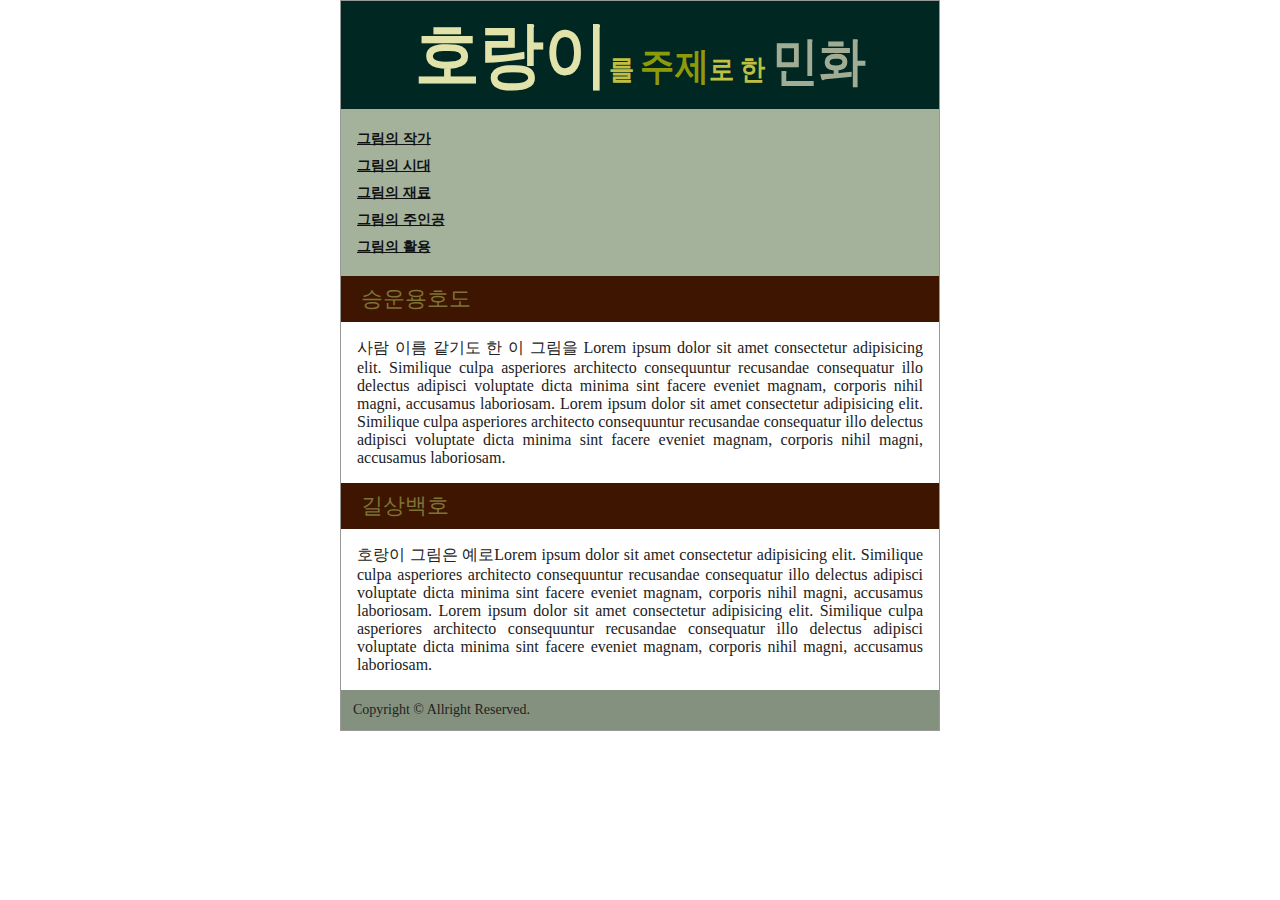
==== displayTbl/index.html @ 9305bc1c "0809_layout2Cols_Drill" ====
<!DOCTYPE html>
<html lang="ko">
<head>
    <meta charset="UTF-8">
    <meta http-equiv="X-UA-Compatible" content="IE=edge">
    <meta name="viewport" content="width=device-width, initial-scale=1.0">
    <title>float 2열 레이아웃</title>
    <link rel="stylesheet" href="style/style.css">
</head>
<body>
    <div id="wrap">
        <header id="header">
            <h1>
                <span>호랑이</span>를
                <span>주제</span>로 한
                <span>민화</span>
            </h1>
        </header>
        <!-- header#header -->
        <nav id="gnb">
            <ul id="mainMenu">
                <li id="mainLi"><a href="#">그림의 작가</a></li>
                <li id="mainLi"><a href="#">그림의 시대</a></li>
                <li id="mainLi"><a href="#">그림의 재료</a></li>
                <li id="mainLi"><a href="#">그림의 주인공</a></li>
                <li id="mainLi"><a href="#">그림의 활용</a></li>
            </ul>
        </nav>
        <!-- nav#gnb -->
        <div id="contents">
            <article>
                <header class="articleTitle">
                    <h2>승운용호도</h2>
                </header>
                <p>
                    사람 이름 같기도 한 이 그림을 Lorem ipsum dolor sit amet consectetur adipisicing elit. Similique culpa asperiores architecto consequuntur recusandae consequatur illo delectus adipisci voluptate dicta minima sint facere eveniet magnam, corporis nihil magni, accusamus laboriosam.
                    Lorem ipsum dolor sit amet consectetur adipisicing elit. Similique culpa asperiores architecto consequuntur recusandae consequatur illo delectus adipisci voluptate dicta minima sint facere eveniet magnam, corporis nihil magni, accusamus laboriosam.
                </p>
            </article>
            <article>
                <header class="articleTitle">
                    <h2>길상백호</h2>
                </header>
                <p>
                    호랑이 그림은 예로Lorem ipsum dolor sit amet consectetur adipisicing elit. Similique culpa asperiores architecto consequuntur recusandae consequatur illo delectus adipisci voluptate dicta minima sint facere eveniet magnam, corporis nihil magni, accusamus laboriosam.
                    Lorem ipsum dolor sit amet consectetur adipisicing elit. Similique culpa asperiores architecto consequuntur recusandae consequatur illo delectus adipisci voluptate dicta minima sint facere eveniet magnam, corporis nihil magni, accusamus laboriosam.
                </p>
            </article>
        </div>
        <footer id="footer">
            Copyright &copy; Allright Reserved.
        </footer>
    </div>
</body>
</html>
---- displayTbl/style/style.css ----
@charset "UTF-8";
/* reset 시작 */
* {
  color: #222;

  box-sizing: border-box;
  margin: 0;
  padding: 0;
}

ul {
  list-style: none;
}
a {
  font-weight: bold;
  font-size: 14px;
  color: #111;
}
a:hover {
  color: #41644b;
}
/* reset 끝 */

/* div#wrap 시작 */
div#wrap {
  margin: 0 auto;
  width: 600px;
  border: 1px solid #999;
}

/* div#wrap 끝 */
/* header#header 시작 */

header#header {
  background-color: #002722;
  padding: 6px;
}

#header h1 {
  color: #bfc043;
  text-align: center;
  font-size: 28px;
  transform: scaleX(0.9);
}

#header h1 span:first-child {
  color: #e2e3aa;
  font-size: 72px;
}

#header h1 span:nth-child(2) {
  color: #8d9a0a;
  font-size: 38px;
}

#header h1 span:last-child {
  color: #a1ac95;
  font-size: 52px;
}

/* header#header 끝 */

/* main#main 시작 */

/* nav#gnb 시작 */

nav#gnb {
  padding: 16px;
  background-color: #a5b29b;
}

#gnb li {
  line-height: 26px;
}

/* nav#gnb 끝 */

/* div#contents 시작 */

div#contents h2 {
  font-size: 22px;
  padding: 8px;
  font-weight: normal;
  padding-left: 20px;
  font-family: 궁서체;
  color: #7c7336;
  background-color: #3e1500;
}

div#contents p {
  text-align: justify;
  padding: 16px;
}

/* div#contents 끝 */
/* main#main 끝 */
/* footer#footer 시작 */

footer#footer {
  background-color: #84917e;
  font-size: 14px;
  padding: 12px;
}

/* footer#footer 끝 */
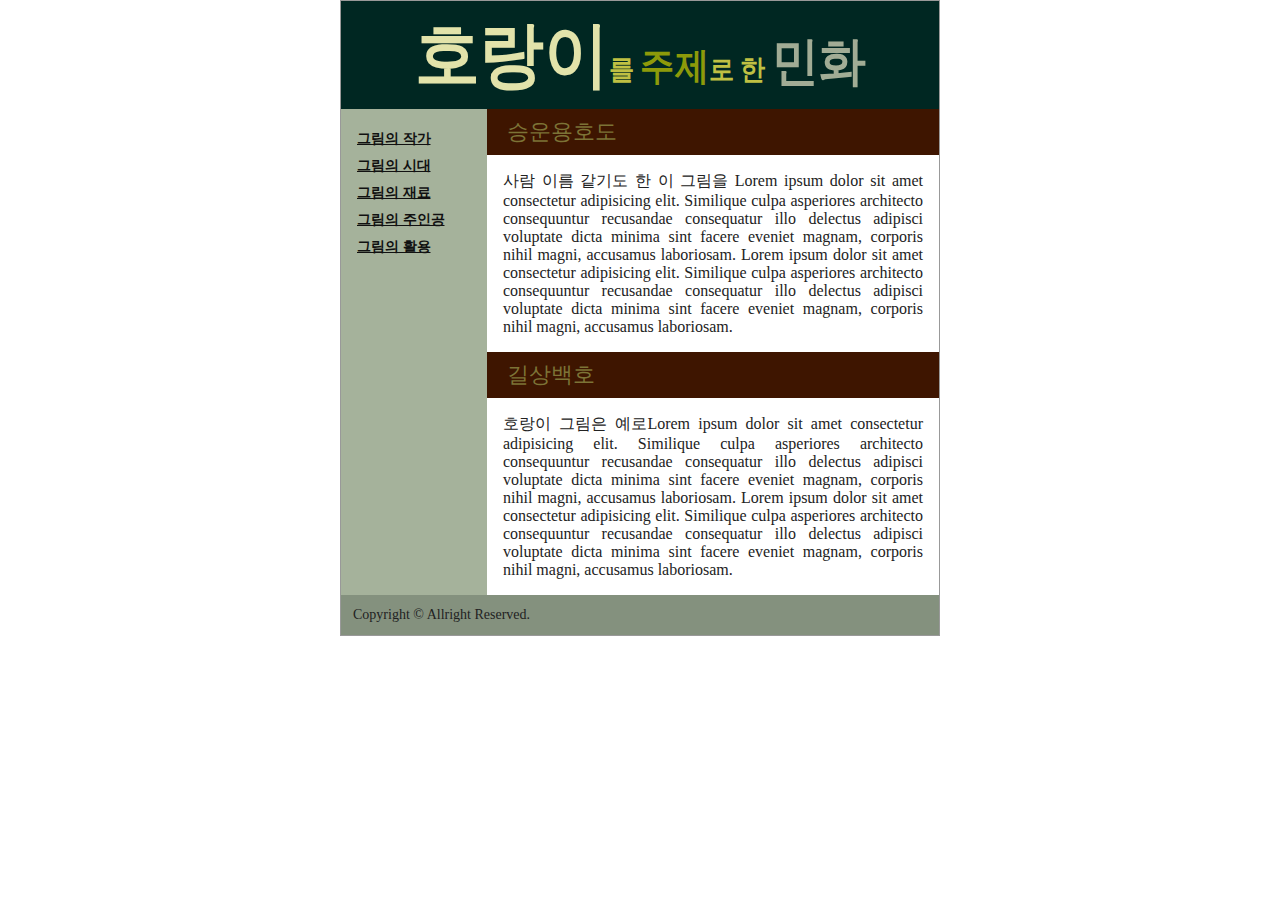
==== commit d55136ec: "0809 display:Table 레이아웃 적용" ====
--- a/displayTbl/index.html
+++ b/displayTbl/index.html
@@ -4,7 +4,7 @@
     <meta charset="UTF-8">
     <meta http-equiv="X-UA-Compatible" content="IE=edge">
     <meta name="viewport" content="width=device-width, initial-scale=1.0">
-    <title>float 2열 레이아웃</title>
+    <title>Display : table 2열 레이아웃</title>
     <link rel="stylesheet" href="style/style.css">
 </head>
 <body>
@@ -17,7 +17,10 @@
             </h1>
         </header>
         <!-- header#header -->
-        <nav id="gnb">
+        <main id="main" class="dispTbl">
+            <!-- display:table -->
+            <div class="dispTblRow">
+        <nav id="gnb" class="dispTblCell">
             <ul id="mainMenu">
                 <li id="mainLi"><a href="#">그림의 작가</a></li>
                 <li id="mainLi"><a href="#">그림의 시대</a></li>
@@ -27,7 +30,7 @@
             </ul>
         </nav>
         <!-- nav#gnb -->
-        <div id="contents">
+        <div id="contents" class="dispTblCell">
             <article>
                 <header class="articleTitle">
                     <h2>승운용호도</h2>
@@ -47,9 +50,12 @@
                 </p>
             </article>
         </div>
+    </div>
+</main>
         <footer id="footer">
             Copyright &copy; Allright Reserved.
         </footer>
+        <!-- footer#footer -->
     </div>
 </body>
 </html>--- a/displayTbl/style/style.css
+++ b/displayTbl/style/style.css
@@ -6,6 +6,18 @@
   box-sizing: border-box;
   margin: 0;
   padding: 0;
+}
+
+.dispTbl {
+  display: table;
+}
+
+.dispTblRow {
+  display: table-row;
+}
+
+.dispTblCell {
+  display: table-cell;
 }
 
 ul {
@@ -65,8 +77,10 @@
 /* nav#gnb 시작 */
 
 nav#gnb {
+  width: 146px;
   padding: 16px;
   background-color: #a5b29b;
+  vertical-align: top;
 }
 
 #gnb li {
@@ -76,6 +90,14 @@
 /* nav#gnb 끝 */
 
 /* div#contents 시작 */
+
+div#contents {
+  vertical-align: top;
+}
+/*
+display:table 레이아웃을 적용하면 2열 또는 3열에서 특정 영역의 내용이 세로 정렬에서 bottom정렬로 적용될 때가 있음
+이때 vertical-align:top을 사용하여 세로정렬에서 top정렬을 적용한다.
+*/
 
 div#contents h2 {
   font-size: 22px;
